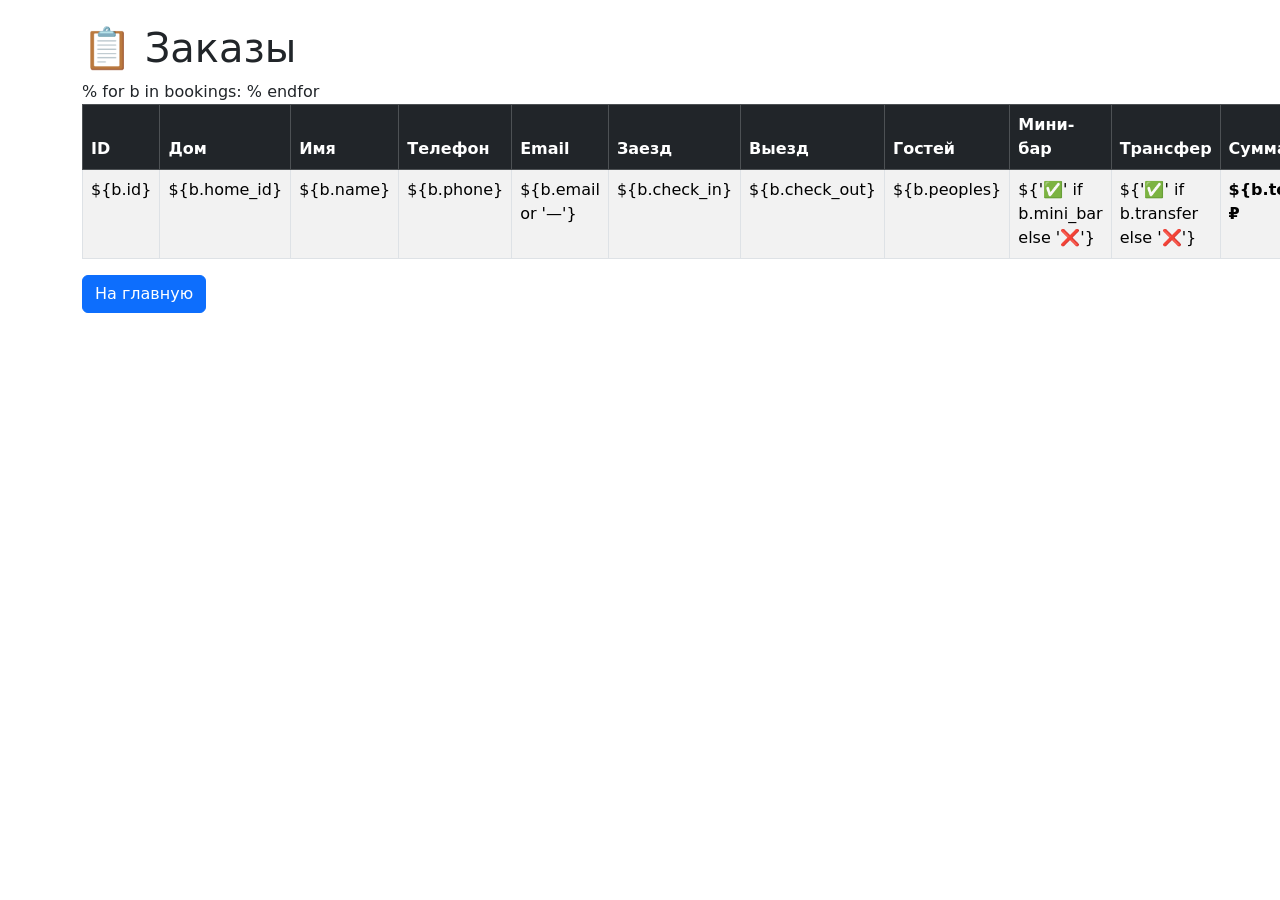
==== templates/admin.html @ b3406256 "добавил админку" ====
<!DOCTYPE html>
<html lang="ru">
<head>
    <meta charset="UTF-8">
    <title>Панель администратора</title>
    <link href="https://cdn.jsdelivr.net/npm/bootstrap@5.3.0/dist/css/bootstrap.min.css" rel="stylesheet">
</head>
<body>
    <div class="container py-4">
        <h1>📋 Заказы</h1>
        <table class="table table-striped table-bordered">
            <thead class="table-dark">
                <tr>
                    <th>ID</th>
                    <th>Дом</th>
                    <th>Имя</th>
                    <th>Телефон</th>
                    <th>Email</th>
                    <th>Заезд</th>
                    <th>Выезд</th>
                    <th>Гостей</th>
                    <th>Мини-бар</th>
                    <th>Трансфер</th>
                    <th>Сумма</th>
                    <th>Статус</th>
                    <th>Создан</th>
                </tr>
            </thead>
            <tbody>
                % for b in bookings:
                <tr>
                    <td>${b.id}</td>
                    <td>${b.home_id}</td>
                    <td>${b.name}</td>
                    <td>${b.phone}</td>
                    <td>${b.email or '—'}</td>
                    <td>${b.check_in}</td>
                    <td>${b.check_out}</td>
                    <td>${b.peoples}</td>
                    <td>${'✅' if b.mini_bar else '❌'}</td>
                    <td>${'✅' if b.transfer else '❌'}</td>
                    <td><strong>${b.total_price} ₽</strong></td>
                    <td>${b.status}</td>
                    <td>${b.created_at.strftime('%d.%m.%Y %H:%M')}</td>
                </tr>
                % endfor
            </tbody>
        </table>
        <a href="/" class="btn btn-primary">На главную</a>
    </div>
</body>
</html>
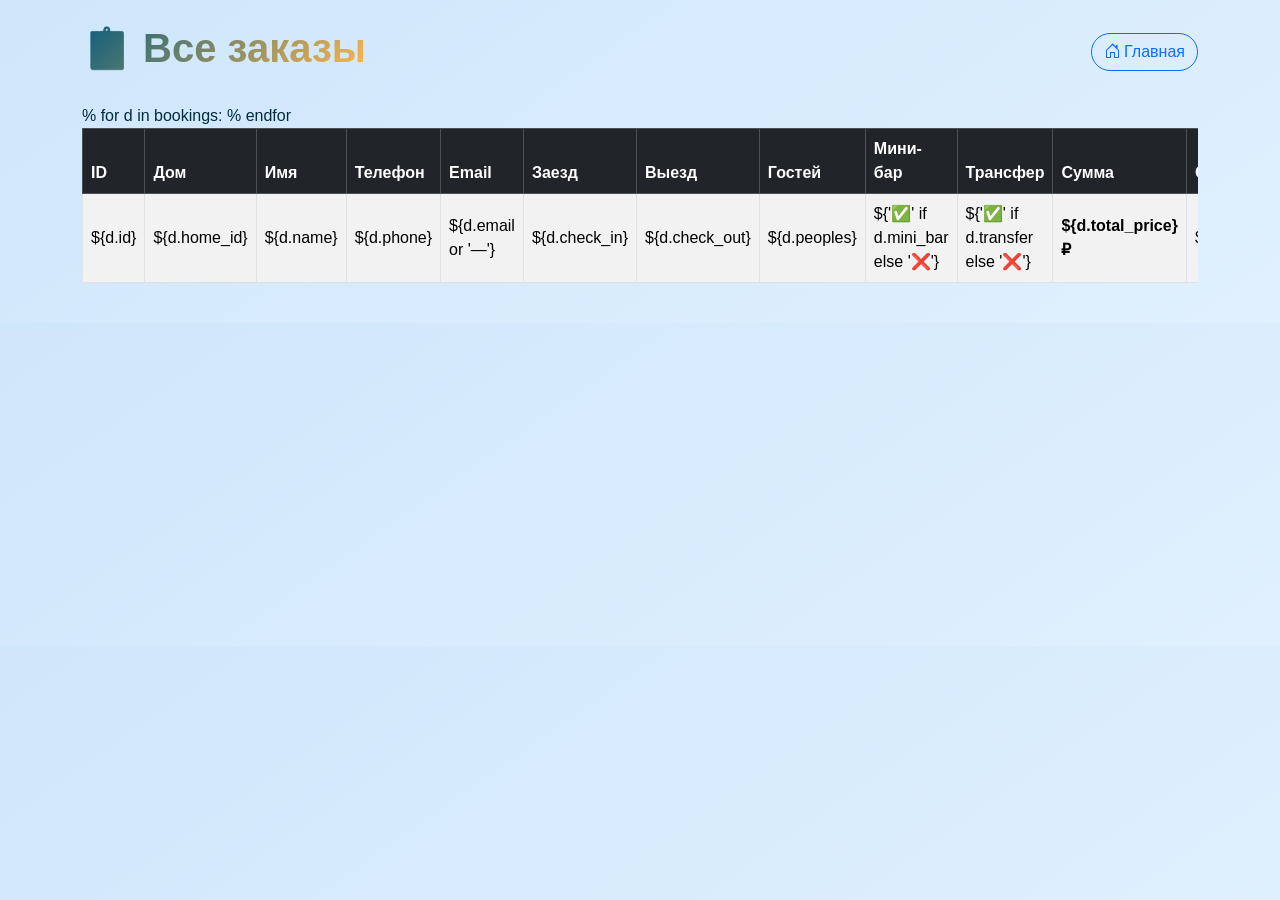
==== commit 6b91f41f: "Изменил дизайн и закончил свой долгий проект" ====
--- a/templates/admin.html
+++ b/templates/admin.html
@@ -2,51 +2,48 @@
 <html lang="ru">
 <head>
     <meta charset="UTF-8">
+    <meta name="viewport" content="width=device-width, initial-scale=1.0">
     <title>Панель администратора</title>
     <link href="https://cdn.jsdelivr.net/npm/bootstrap@5.3.0/dist/css/bootstrap.min.css" rel="stylesheet">
+    <link rel="stylesheet" href="https://cdn.jsdelivr.net/npm/bootstrap-icons@1.11.3/font/bootstrap-icons.min.css">
+    <link rel="stylesheet" href="/static/css/style.css">
 </head>
 <body>
-    <div class="container py-4">
-        <h1>📋 Заказы</h1>
-        <table class="table table-striped table-bordered">
+<div class="container py-4">
+    <div class="d-flex justify-content-between align-items-center mb-4">
+        <h1 class="fw-bold" style="background: linear-gradient(135deg, #0b5e7e, #ffb74d); -webkit-background-clip: text; background-clip: text; color: transparent;">📋 Все заказы</h1>
+        <a href="/" class="btn btn-outline-primary rounded-pill"><i class="bi bi-house-door"></i> Главная</a>
+    </div>
+    <div class="table-responsive">
+        <table class="table table-striped table-bordered align-middle">
             <thead class="table-dark">
                 <tr>
-                    <th>ID</th>
-                    <th>Дом</th>
-                    <th>Имя</th>
-                    <th>Телефон</th>
-                    <th>Email</th>
-                    <th>Заезд</th>
-                    <th>Выезд</th>
-                    <th>Гостей</th>
-                    <th>Мини-бар</th>
-                    <th>Трансфер</th>
-                    <th>Сумма</th>
-                    <th>Статус</th>
-                    <th>Создан</th>
+                    <th>ID</th><th>Дом</th><th>Имя</th><th>Телефон</th><th>Email</th>
+                    <th>Заезд</th><th>Выезд</th><th>Гостей</th>
+                    <th>Мини-бар</th><th>Трансфер</th>
+                    <th>Сумма</th><th>Статус</th><th>Действия</th><th>Создан</th>
                 </tr>
             </thead>
             <tbody>
-                % for b in bookings:
+                % for d in bookings:
                 <tr>
-                    <td>${b.id}</td>
-                    <td>${b.home_id}</td>
-                    <td>${b.name}</td>
-                    <td>${b.phone}</td>
-                    <td>${b.email or '—'}</td>
-                    <td>${b.check_in}</td>
-                    <td>${b.check_out}</td>
-                    <td>${b.peoples}</td>
-                    <td>${'✅' if b.mini_bar else '❌'}</td>
-                    <td>${'✅' if b.transfer else '❌'}</td>
-                    <td><strong>${b.total_price} ₽</strong></td>
-                    <td>${b.status}</td>
-                    <td>${b.created_at.strftime('%d.%m.%Y %H:%M')}</td>
+                    <td>${d.id}</td><td>${d.home_id}</td><td>${d.name}</td><td>${d.phone}</td>
+                    <td>${d.email or '—'}</td><td>${d.check_in}</td><td>${d.check_out}</td>
+                    <td>${d.peoples}</td>
+                    <td>${'✅' if d.mini_bar else '❌'}</td>
+                    <td>${'✅' if d.transfer else '❌'}</td>
+                    <td><strong>${d.total_price} ₽</strong></td>
+                    <td>${d.status}</td>
+                    <td>
+                        <a href="/admin/${password}/confirm/${d.id}" class="btn btn-success btn-sm me-1" title="Подтвердить">✅</a>
+                        <a href="/admin/${password}/cancel/${d.id}" class="btn btn-danger btn-sm" title="Отменить">❌</a>
+                    </td>
+                    <td>${d.created_at.strftime('%d.%m.%Y %H:%M')}</td>
                 </tr>
                 % endfor
             </tbody>
         </table>
-        <a href="/" class="btn btn-primary">На главную</a>
     </div>
+</div>
 </body>
 </html>
--- a/static/css/style.css
+++ b/static/css/style.css
@@ -0,0 +1,58 @@
+:root {
+    --bg-start: #cfe7fa;
+    --bg-end: #e0f0ff;
+    --primary: #0a4c6e;
+    --primary-light: #2f7ea0;
+    --accent: #ffbc6e;
+    --text-dark: #022b3b;
+    --card-bg: rgba(255,255,255,0.92);
+}
+
+body {
+    font-family: 'Inter', sans-serif;
+    background: linear-gradient(145deg, var(--bg-start), var(--bg-end));
+    color: var(--text-dark);
+}
+
+.navbar {
+    background: var(--primary) !important;
+    backdrop-filter: blur(4px);
+    border-bottom: 2px solid var(--accent);
+}
+.navbar-brand {
+    color: white !important;
+    text-shadow: 0 2px 3px rgba(0,0,0,0.2);
+}
+.card {
+    background: var(--card-bg);
+    backdrop-filter: blur(2px);
+    border: 1px solid rgba(255,255,255,0.4);
+    border-radius: 32px;
+}
+.card-img-top {
+    width: 100%;
+    height: auto;
+    aspect-ratio: 16 / 10;
+    object-fit: contain;
+    padding: 16px;
+    background: #fefefe;
+}
+.card-title {
+    color: var(--primary);
+    font-weight: 800;
+}
+.btn-success {
+    background: var(--accent);
+    color: var(--primary);
+    border: none;
+    font-weight: 700;
+}
+.btn-success:hover {
+    background: #ffa847;
+    color: #022b3b;
+}
+footer {
+    background: var(--primary);
+    color: white;
+    margin-top: 60px;
+}
